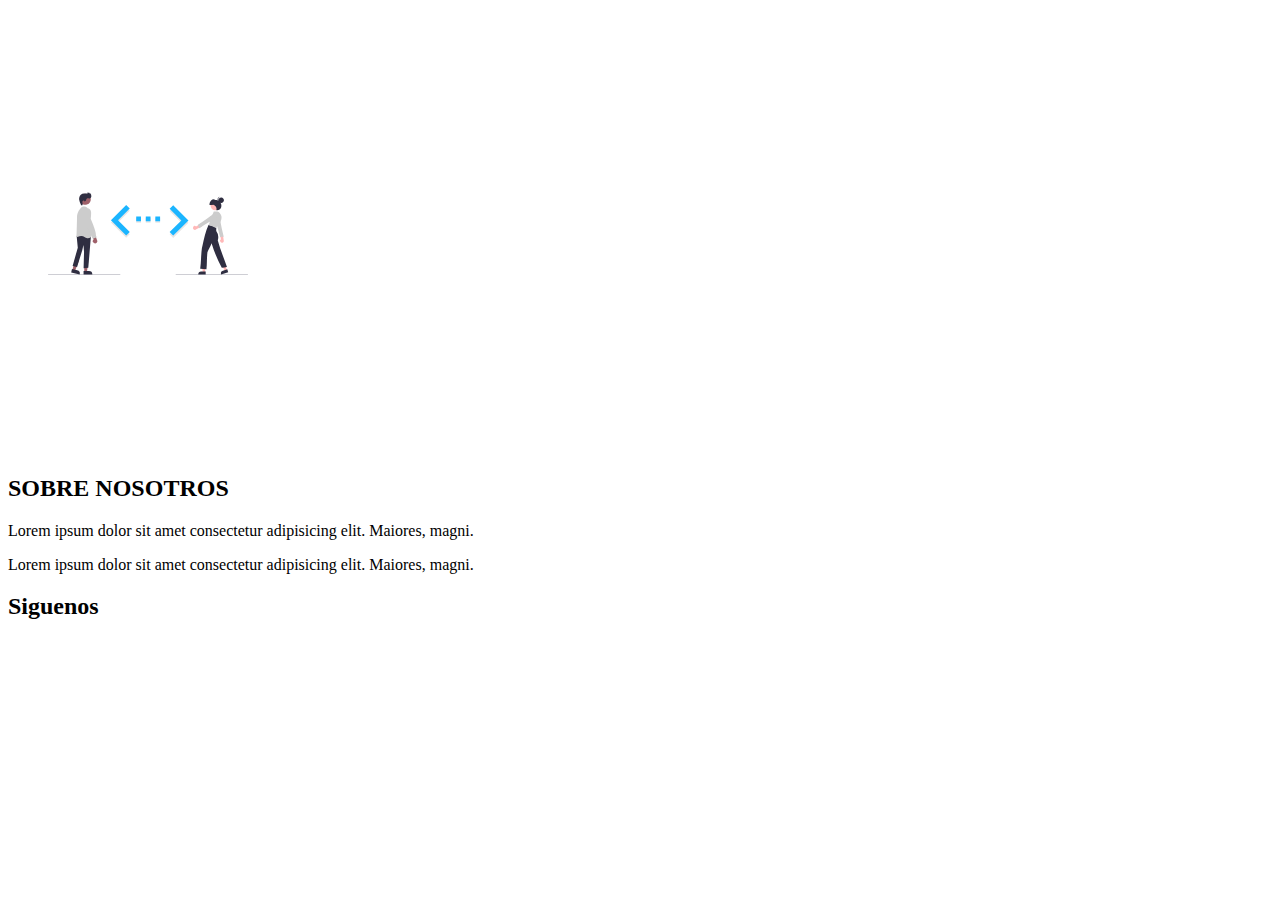
==== footer.html @ 4527fdd7 "agregacion de footer" ====
<!DOCTYPE html>
<html lang="es">
<head>
    <meta charset="UTF-8">
    <meta name="viewport" content="width=device-width, initial-scale=1.0">
    <title>piePagina</title>
    <link rel="stylesheet" href="style.css">

<body class="footer">
    <!-- :: pie de pagina::-->
    <footer class="pie-pagina">
        <div class="grupo-1">
            <div class="box">
               <figure>
                <a href="#">
                    <img src="/iconos/logo.svg" alt="logo">
                </a>
               </figure> 
            </div>
            <div class="box">
                <h2>SOBRE NOSOTROS</h2>
                    <p>Lorem ipsum dolor sit amet consectetur adipisicing elit. Maiores, magni.</p>
                    <p>Lorem ipsum dolor sit amet consectetur adipisicing elit. Maiores, magni.</p>
                    
                </div>
            <div class="box">
                <h2>Siguenos</h2>
                <div class="red-social">
                    <a href="#"></a>
                    <a href="#"></a>
                    <a href="#"></a>
                    <a href="#"></a>

                </div>
            </div>
        </div>
    </footer>

</body>
</html>
---- style.css ----
body .principal{
    background-color: rgb(171, 52, 52);
}

/*boton*/
.btn-87,
.btn-87 *,
.btn-87 :after,
.btn-87 :before,
.btn-87:after,
.btn-87:before {
  border: 0 solid;
  box-sizing: border-box;
}
.btn-87 {
  -webkit-tap-highlight-color: transparent;
  -webkit-appearance: button;
  background-color: #000;
  background-image: none;
  color: #fff;
  cursor: pointer;
  font-family: ui-sans-serif, system-ui, -apple-system, BlinkMacSystemFont,
    Segoe UI, Roboto, Helvetica Neue, Arial, Noto Sans, sans-serif,
    Apple Color Emoji, Segoe UI Emoji, Segoe UI Symbol, Noto Color Emoji;
  font-size: 100%;
  line-height: 1.5;
  margin: 0;
  -webkit-mask-image: -webkit-radial-gradient(#000, #fff);
  padding: 0;
}
.btn-87:disabled {
  cursor: default;
}
.btn-87:-moz-focusring {
  outline: auto;
}
.btn-87 svg {
  display: block;
  vertical-align: middle;
}
.btn-87 [hidden] {
  display: none;
}
.btn-87 {
  background: none;
  border-radius: 999px;
  box-sizing: border-box;
  display: grid;
  place-items: center;
  font-size: 20px;
  font-weight: 900;
  height: 110px;
  position: relative;
  text-transform: uppercase;
  width: 110px;
}
.btn-87 span {
  mix-blend-mode: difference;
}
.btn-87:before {
  background: #fff;
  border-radius: 50%;
  content: "";
  inset: 0;
  opacity: 0;
  position: absolute;
  transition: opacity 0.2s linear;
  z-index: -1;
}
.btn-87:hover:before {
  opacity: 1;
  transition: opacity 0.2s linear 1s;
}
.btn-87 svg {
  fill: none;
  stroke: currentcolor;
  stroke-width: 4px;
  stroke-dasharray: 450;
  stroke-dashoffset: 450;
  height: 105%;
  left: -5px;
  pointer-events: none;
  position: absolute;
  top: -5px;
  transition: stroke-dashoffset 0.4s ease-in-out;
  width: 105%;
}
.btn-87 circle {
  cx: 52%;
  cy: 52%;
  r: 45%;
}
.btn-87:hover svg {
  stroke-dashoffset: 120;
  transition: stroke-dashoffset 1s ease-in-out;
}
 /* fin boton */

div .botones{
    display: flex;
    justify-content: center;
}
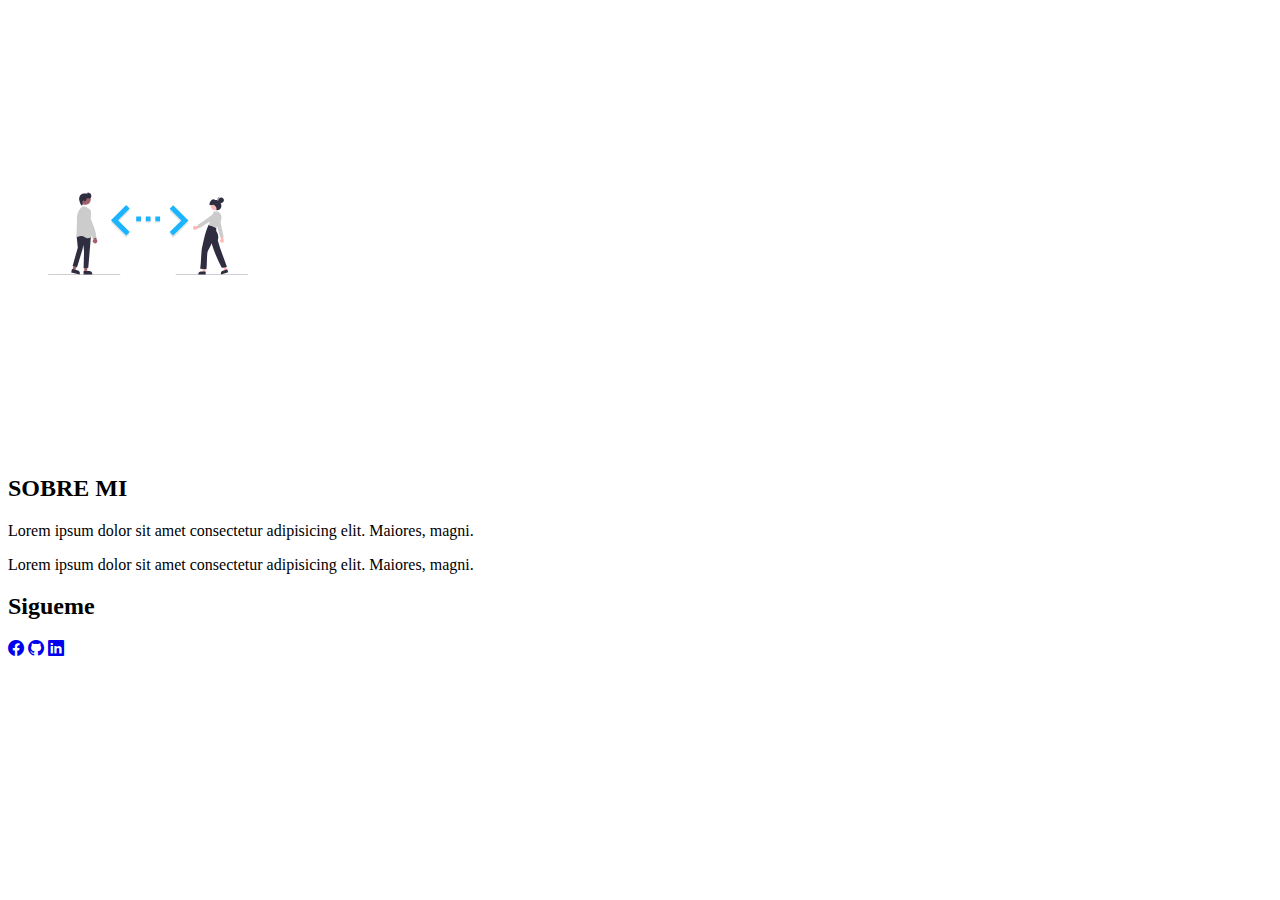
==== commit da18e432: "se agregan iconos de redes sociales, ademas de los vinculos a las mismas" ====
--- a/footer.html
+++ b/footer.html
@@ -4,6 +4,8 @@
     <meta charset="UTF-8">
     <meta name="viewport" content="width=device-width, initial-scale=1.0">
     <title>piePagina</title>
+
+    <link rel="stylesheet" href="https://cdn.jsdelivr.net/npm/bootstrap-icons@1.11.3/font/bootstrap-icons.min.css">
     <link rel="stylesheet" href="style.css">
 
 <body class="footer">
@@ -18,18 +20,17 @@
                </figure> 
             </div>
             <div class="box">
-                <h2>SOBRE NOSOTROS</h2>
+                <h2>SOBRE MI</h2>
                     <p>Lorem ipsum dolor sit amet consectetur adipisicing elit. Maiores, magni.</p>
                     <p>Lorem ipsum dolor sit amet consectetur adipisicing elit. Maiores, magni.</p>
                     
                 </div>
             <div class="box">
-                <h2>Siguenos</h2>
+                <h2>Sigueme</h2>
                 <div class="red-social">
-                    <a href="#"></a>
-                    <a href="#"></a>
-                    <a href="#"></a>
-                    <a href="#"></a>
+                    <a href="https://www.facebook.com/AbrahamFFlores/"><i class="bi bi-facebook"></i></a>
+                    <a href="https://github.com/Abrahamcantabrana"><i class="bi bi-github"></i></a>
+                    <a href="https://www.linkedin.com/in/abraham-cantabrana-flores/"><i class="bi bi-linkedin"></i></a>
 
                 </div>
             </div>
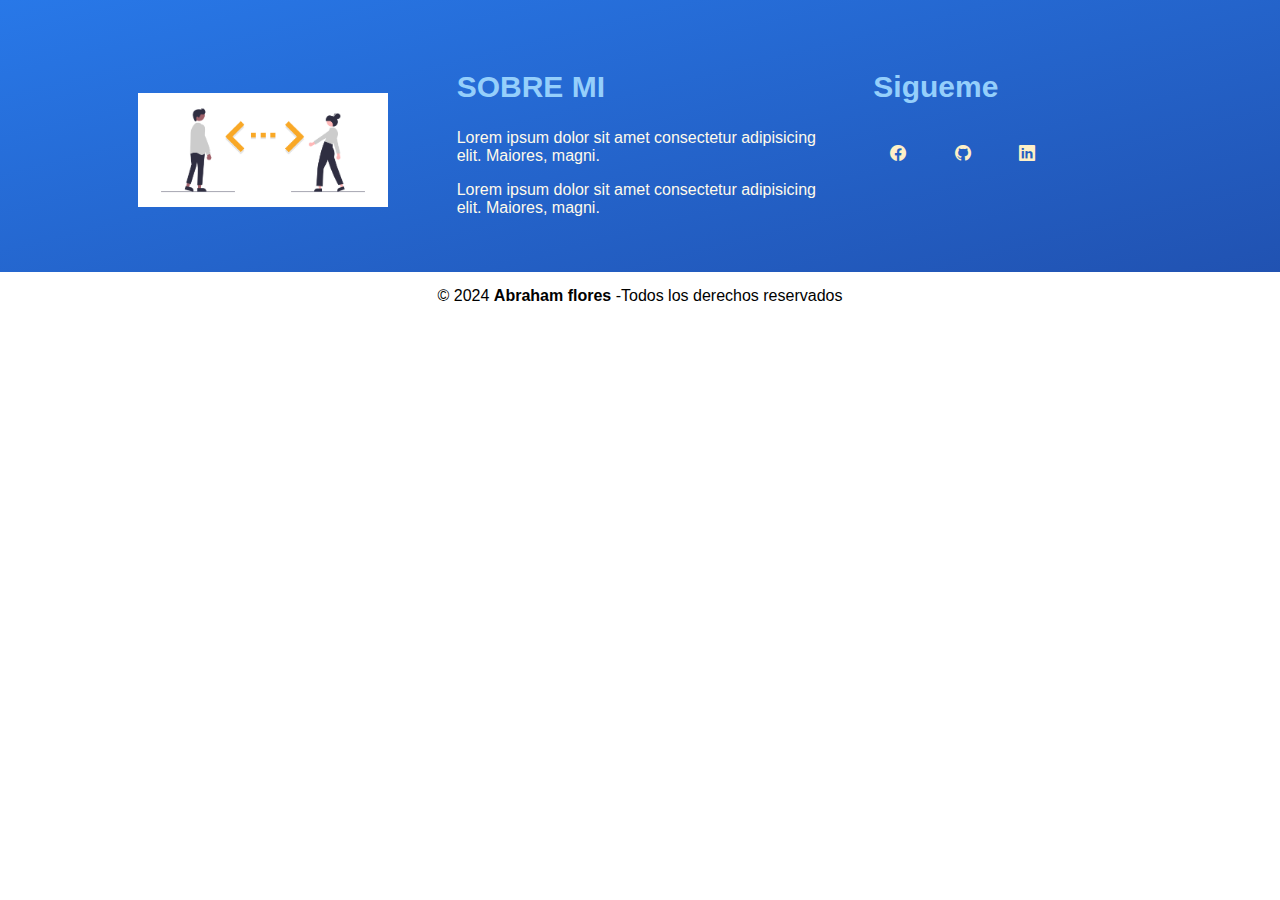
==== commit 970af677: "modificaciones en portfolio" ====
--- a/footer.html
+++ b/footer.html
@@ -3,39 +3,44 @@
 <head>
     <meta charset="UTF-8">
     <meta name="viewport" content="width=device-width, initial-scale=1.0">
-    <title>piePagina</title>
+    <title>Pagina principal</title>
+    <link rel="stylesheet" href="https://cdn.jsdelivr.net/npm/bootstrap-icons@1.11.3/font/bootstrap-icons.min.css">
 
-    <link rel="stylesheet" href="https://cdn.jsdelivr.net/npm/bootstrap-icons@1.11.3/font/bootstrap-icons.min.css">
-    <link rel="stylesheet" href="style.css">
+    <link rel="stylesheet" href="footer.css">
+</head>
+<body>
+    
+   <!-- :: pie de pagina::-->
+     <footer class="pie-pagina">
+      <div class="grupo-1">
+          <div class="box">
+             <figure>
+              <a href="#">
+                  <img src="/iconos/logo.png" alt="logo">
+              </a>
+             </figure> 
+          </div>
+          <div class="box">
+              <h2>SOBRE MI</h2>
+                  <p>Lorem ipsum dolor sit amet consectetur adipisicing elit. Maiores, magni.</p>
+                  <p>Lorem ipsum dolor sit amet consectetur adipisicing elit. Maiores, magni.</p>
+                  
+              </div>
+          <div class="box">
+              <h2>Sigueme</h2>
+              <div class="red-social">
+                  <a href="https://www.facebook.com/AbrahamFFlores/"><i class="bi bi-facebook"></i></a>
+                  <a href="https://github.com/Abrahamcantabrana"><i class="bi bi-github"></i></a>
+                  <a href="https://www.linkedin.com/in/abraham-cantabrana-flores/"><i class="bi bi-linkedin"></i></a>
 
-<body class="footer">
-    <!-- :: pie de pagina::-->
-    <footer class="pie-pagina">
-        <div class="grupo-1">
-            <div class="box">
-               <figure>
-                <a href="#">
-                    <img src="/iconos/logo.svg" alt="logo">
-                </a>
-               </figure> 
-            </div>
-            <div class="box">
-                <h2>SOBRE MI</h2>
-                    <p>Lorem ipsum dolor sit amet consectetur adipisicing elit. Maiores, magni.</p>
-                    <p>Lorem ipsum dolor sit amet consectetur adipisicing elit. Maiores, magni.</p>
-                    
-                </div>
-            <div class="box">
-                <h2>Sigueme</h2>
-                <div class="red-social">
-                    <a href="https://www.facebook.com/AbrahamFFlores/"><i class="bi bi-facebook"></i></a>
-                    <a href="https://github.com/Abrahamcantabrana"><i class="bi bi-github"></i></a>
-                    <a href="https://www.linkedin.com/in/abraham-cantabrana-flores/"><i class="bi bi-linkedin"></i></a>
+              </div>
+              
+          </div>
+      </div>
+      <div class="grupo-2">
+        <small>&copy; 2024 <b>Abraham flores</b> -Todos los derechos reservados</small>
+      </div>
+  </footer>
+</body>
 
-                </div>
-            </div>
-        </div>
-    </footer>
-
-</body>
 </html>--- a/footer.css
+++ b/footer.css
@@ -0,0 +1,74 @@
+
+body{
+
+  height:100vh;
+  margin:0;
+  padding:0;
+  box-sizing: border-box;
+  font-family:'Open sans',sans-serif;
+ 
+}
+
+ .pie-pagina{
+  
+  width: 100%;
+ background-image:linear-gradient(to bottom right,#2878e8,#204fad)
+
+ }
+ .pie-pagina .grupo-1{
+  width: 100%;
+  max-width: 1200px;
+  margin: auto;
+  /* separa las columnas */
+  display: grid; 
+  grid-template-columns: repeat(3,1fr);
+  grid-gap: 50px;
+  padding: 45px 0px;
+ }
+ .pie-pagina .grupo-1 .box figure{
+  width: 100%;
+  height: 100%;
+  display: flex;
+  justify-content: center;
+  align-items: center;
+ }
+ .pie-pagina .grupo-1 .box figure img{
+  width: 250px;
+ }
+ .pie-pagina .grupo-1 .box h2{
+    color: #95cffb;
+    margin-bottom: 25px;
+    font-size: 30px;
+ }
+ .pie-pagina .grupo-1 .box p{
+  color:#fffaeb ;
+  margin-bottom: 10px;
+ }
+ .pie-pagina .grupo-1 .red-social a{
+  display: inline-block;
+  text-decoration: none;
+  width: 50px;
+  height: 50px;
+  line-height: 50px;
+  color: #fef0c7;
+  margin-right: 10px;
+  text-align: center;
+
+ }
+ .pie-pagina .grupo-2{
+  background-color: #fff;
+  padding: 15px 10px;
+  text-align: center;
+ }
+.pie-pagina .grupo-2 small{
+  font-size: 16px;
+}
+@media screen and (max-width:800px) {
+  .pie-pagina .grupo-1{
+    width: 90%;
+    grid-template-columns: repeat(1,1fr);
+    grid-gap: 30px;
+    padding: 35px 0px;
+    
+  }
+}  
